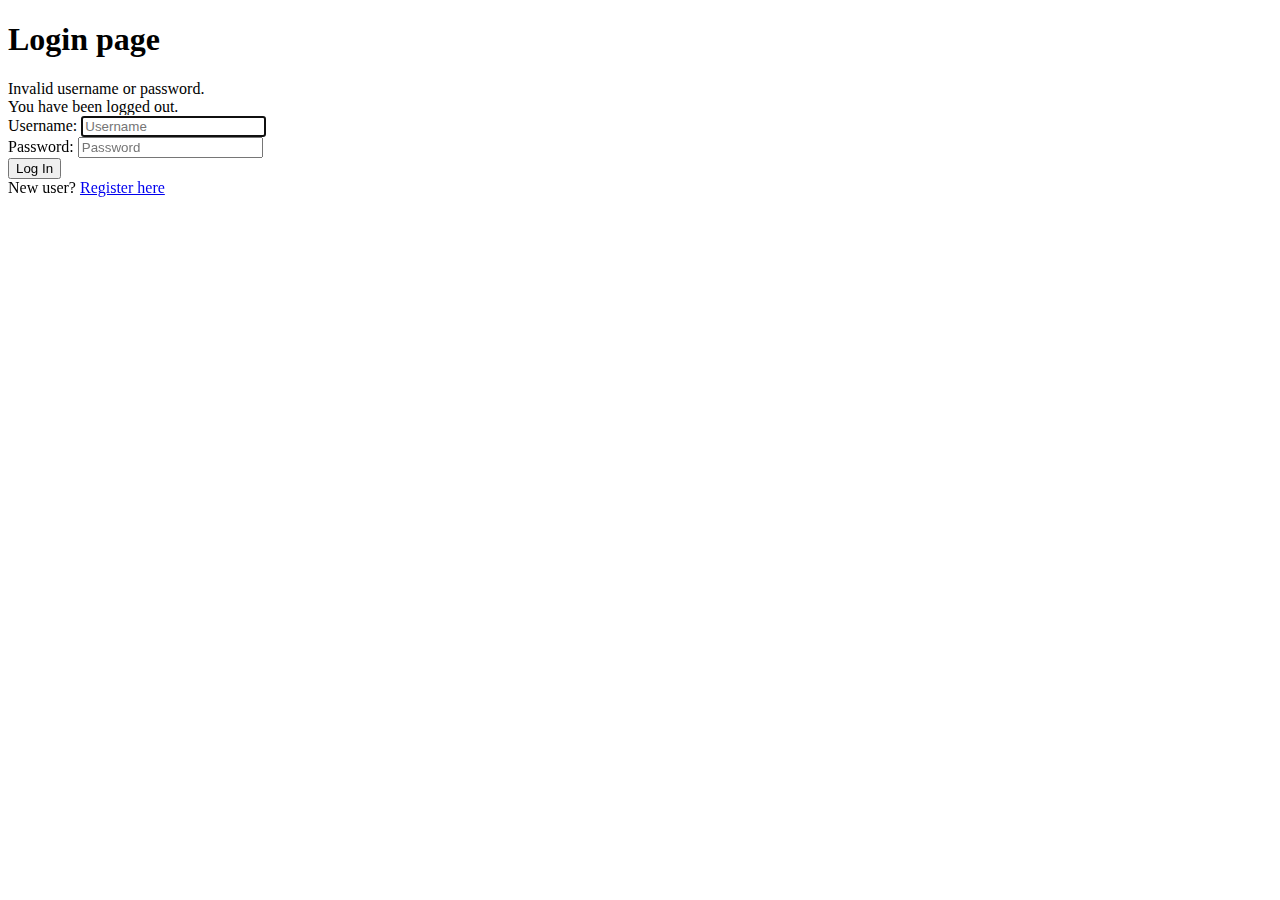
==== blog/src/main/resources/templates/login.html @ 23cf9c7a "-added create_post.html -added edit_post.html -added registration.html -added CRUD to posts.html -up" ====
<!DOCTYPE html>
<html xmlns:th="http://www.thymeleaf.org">

<head th:replace="~{master-template::site-head}">
    <title>Login Page</title>
</head>

<body>

<header th:replace="~{master-template::site-header}"></header>

<div class="container">

    <div class="row">
        <div class="col-md-6 col-md-offset-3">
            <h1>Login page</h1>
            <form th:action="@{/login}" method="post">
                <div th:if="${param.error}">
                    <div class="alert alert-danger">Invalid username or
                        password.</div>
                </div>
                <div th:if="${param.logout}">
                    <div class="alert alert-info">You have been logged out.</div>
                </div>
                <div class="form-group">
                    <label for="username">Username</label>: <input type="text"
                                                                   id="username" name="username" class="form-control"
                                                                   autofocus="autofocus" placeholder="Username" />
                </div>
                <div class="form-group">
                    <label for="password">Password</label>: <input type="password"
                                                                   id="password" name="password" class="form-control"
                                                                   placeholder="Password" />
                </div>
                <div class="form-group">
                    <div class="row">
                        <div class="col-sm-6 col-sm-offset-3">
                            <input type="submit" name="login-submit" id="login-submit"
                                   class="form-control btn btn-primary" value="Log In" />
                        </div>
                    </div>
                </div>
                <div class="form-group">
						<span>New user? <a href="/" th:href="@{/registration}">Register
								here</a></span>
                </div>
            </form>
        </div>
    </div>
</div>


<footer th:replace="~{master-template::site-footer}"> </footer>

</body>
</html>
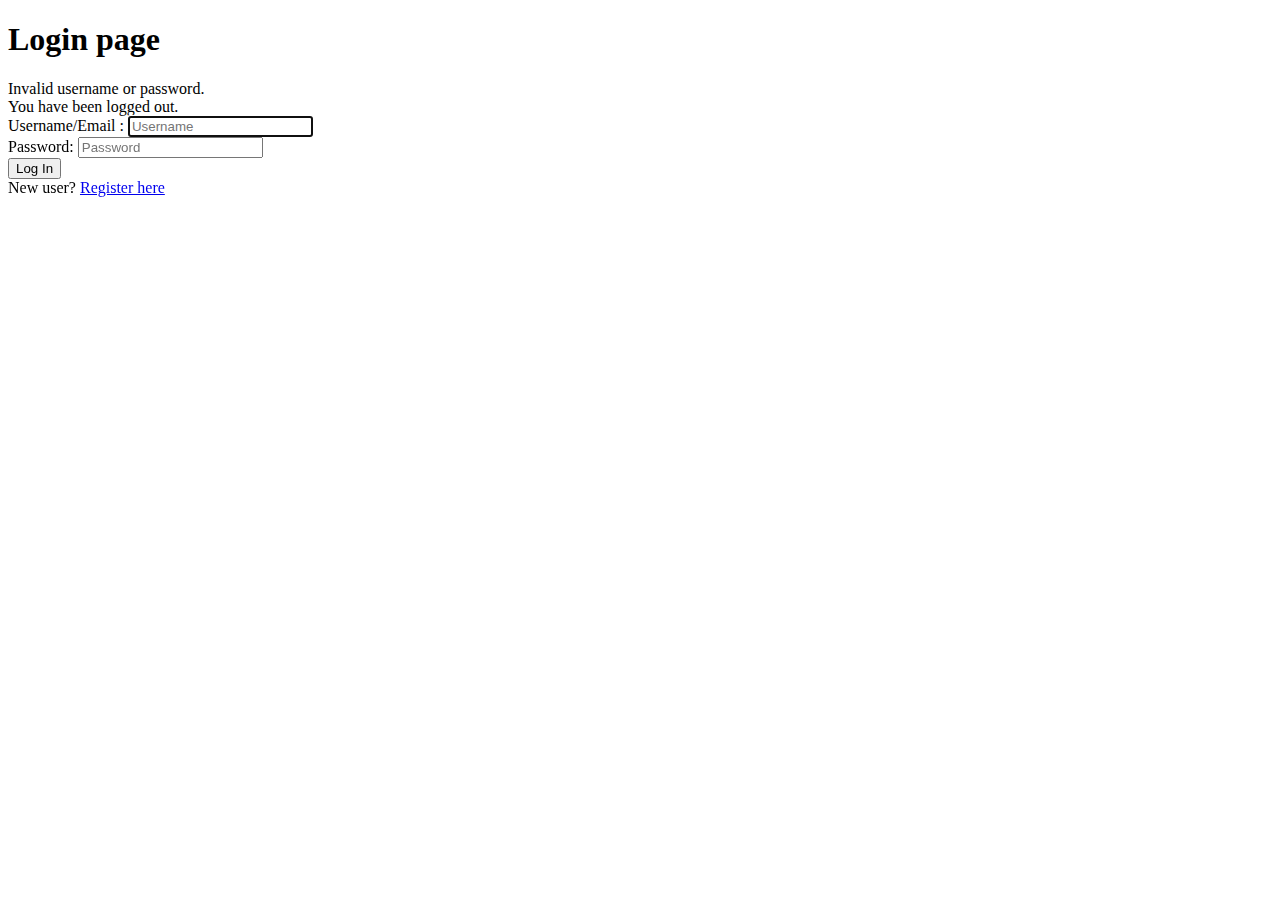
==== commit 17642229: "-created registration.html -created RegistrationController.java" ====
--- a/blog/src/main/resources/templates/login.html
+++ b/blog/src/main/resources/templates/login.html
@@ -12,9 +12,12 @@
 <div class="container">
 
     <div class="row">
-        <div class="col-md-6 col-md-offset-3">
+        <div class="col">
+
             <h1>Login page</h1>
+
             <form th:action="@{/login}" method="post">
+
                 <div th:if="${param.error}">
                     <div class="alert alert-danger">Invalid username or
                         password.</div>
@@ -23,20 +26,20 @@
                     <div class="alert alert-info">You have been logged out.</div>
                 </div>
                 <div class="form-group">
-                    <label for="username">Username</label>: <input type="text"
+                    <label for="username">Username/Email </label>: <input type="text"
                                                                    id="username" name="username" class="form-control"
                                                                    autofocus="autofocus" placeholder="Username" />
                 </div>
                 <div class="form-group">
-                    <label for="password">Password</label>: <input type="password"
-                                                                   id="password" name="password" class="form-control"
+                    <label for="password-login">Password</label>: <input type="password"
+                                                                   id="password-login" name="password-login" class="form-control"
                                                                    placeholder="Password" />
                 </div>
                 <div class="form-group">
                     <div class="row">
-                        <div class="col-sm-6 col-sm-offset-3">
+                        <div class="col2">
                             <input type="submit" name="login-submit" id="login-submit"
-                                   class="form-control btn btn-primary" value="Log In" />
+                                   class="form-control-btn" value="Log In" />
                         </div>
                     </div>
                 </div>
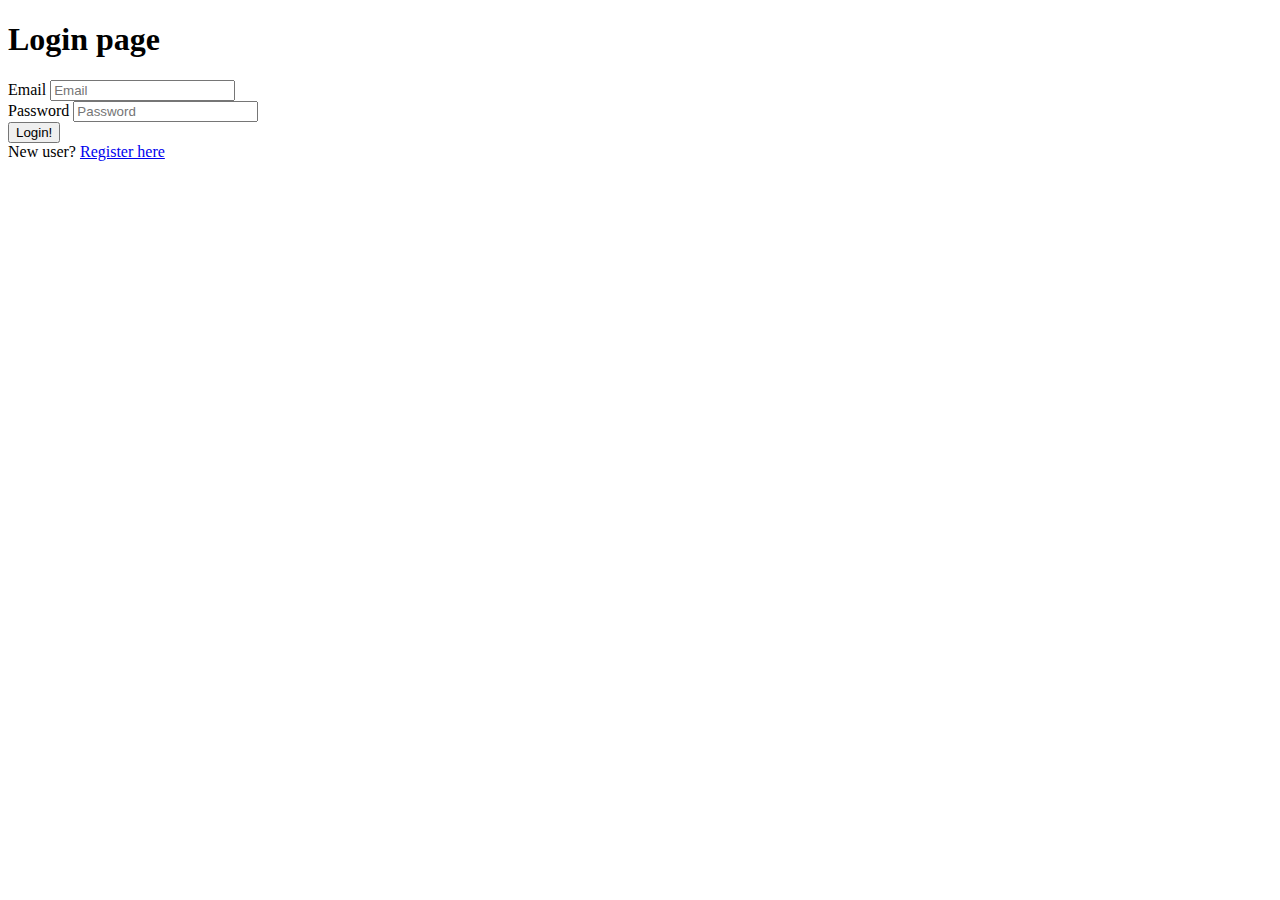
==== commit 45a795a8: "updated create_post.html updated PostController.java updated UserService.java" ====
--- a/blog/src/main/resources/templates/login.html
+++ b/blog/src/main/resources/templates/login.html
@@ -1,13 +1,13 @@
 <!DOCTYPE html>
 <html xmlns:th="http://www.thymeleaf.org">
 
-<head th:replace="~{master-template::site-head}">
+<head th:replace="~{master_template::site-head}">
     <title>Login Page</title>
 </head>
 
 <body>
 
-<header th:replace="~{master-template::site-header}"></header>
+<header th:replace="~{master_template::site-header}"></header>
 
 <div class="container">
 
@@ -16,33 +16,20 @@
 
             <h1>Login page</h1>
 
-            <form th:action="@{/login}" method="post">
+            <form action="#"
+                  th:action="@{/login}"
+                  method="POST">
+                <div>
+                    <label for="email">Email</label>
+                    <input id="email" type="text" name="email" placeholder="Email" />
+                </div>
+                <div>
+                    <label for="password">Password</label>
+                    <input id="password" type="password" name="password" placeholder="Password" />
+                </div>
+                <button type="submit">Login!</button>
+            </form>
 
-                <div th:if="${param.error}">
-                    <div class="alert alert-danger">Invalid username or
-                        password.</div>
-                </div>
-                <div th:if="${param.logout}">
-                    <div class="alert alert-info">You have been logged out.</div>
-                </div>
-                <div class="form-group">
-                    <label for="username">Username/Email </label>: <input type="text"
-                                                                   id="username" name="username" class="form-control"
-                                                                   autofocus="autofocus" placeholder="Username" />
-                </div>
-                <div class="form-group">
-                    <label for="password-login">Password</label>: <input type="password"
-                                                                   id="password-login" name="password-login" class="form-control"
-                                                                   placeholder="Password" />
-                </div>
-                <div class="form-group">
-                    <div class="row">
-                        <div class="col2">
-                            <input type="submit" name="login-submit" id="login-submit"
-                                   class="form-control-btn" value="Log In" />
-                        </div>
-                    </div>
-                </div>
                 <div class="form-group">
 						<span>New user? <a href="/" th:href="@{/registration}">Register
 								here</a></span>
@@ -53,7 +40,7 @@
 </div>
 
 
-<footer th:replace="~{master-template::site-footer}"> </footer>
+<footer th:replace="~{master_template::site-footer}"> </footer>
 
 </body>
 </html>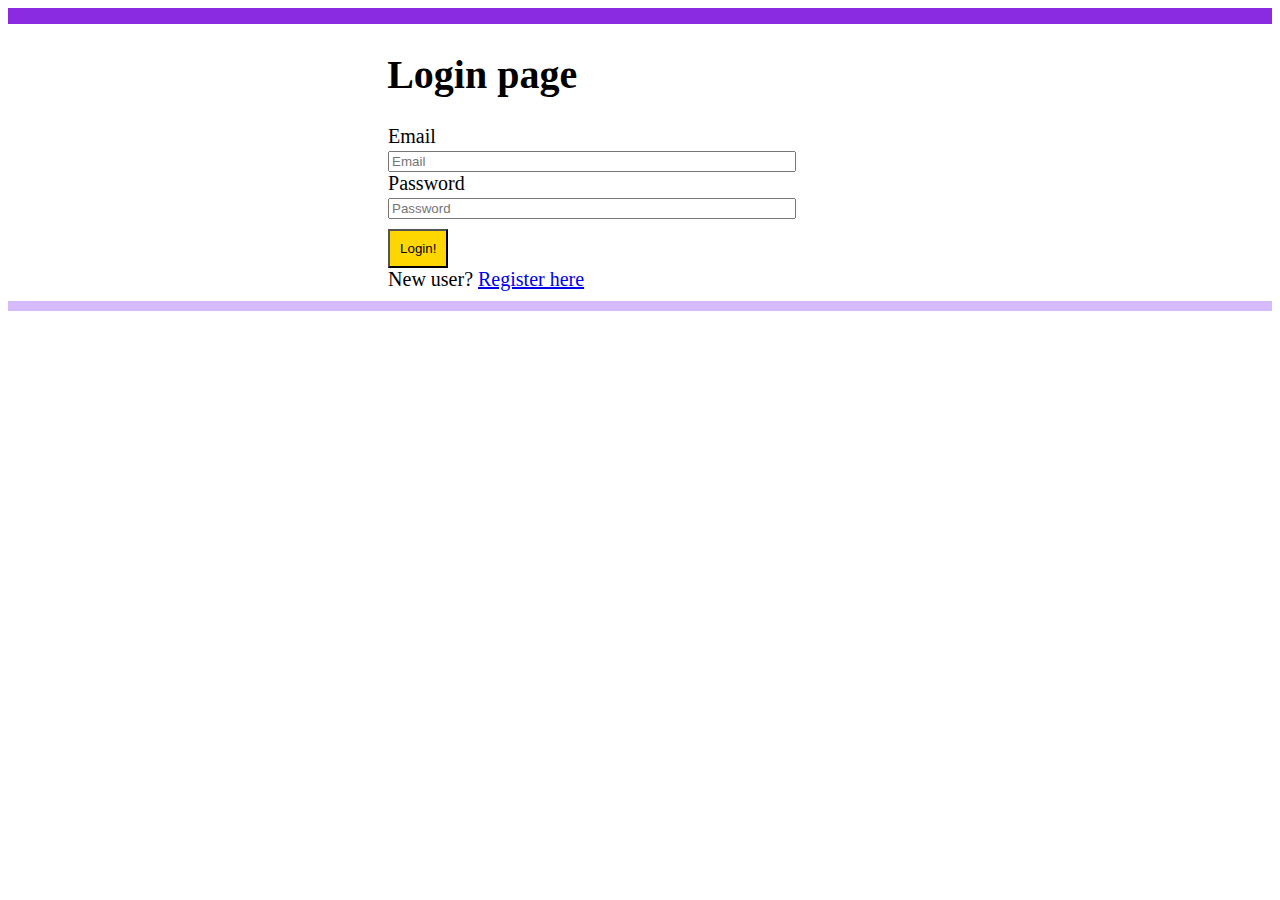
==== commit cf5292ee: "-added css for login forms" ====
--- a/blog/src/main/resources/templates/login.html
+++ b/blog/src/main/resources/templates/login.html
@@ -2,6 +2,7 @@
 <html xmlns:th="http://www.thymeleaf.org">
 
 <head th:replace="~{master_template::site-head}">
+    <link rel="stylesheet" href="../static/css/styles.css" th:href="@{/css/styles.css}" />
     <title>Login Page</title>
 </head>
 
@@ -12,29 +13,32 @@
 <div class="container">
 
     <div class="row">
-        <div class="col">
+        <div class="log-header">
 
             <h1>Login page</h1>
 
-            <form action="#"
-                  th:action="@{/login}"
-                  method="POST">
-                <div>
-                    <label for="email">Email</label>
-                    <input id="email" type="text" name="email" placeholder="Email" />
-                </div>
-                <div>
-                    <label for="password">Password</label>
-                    <input id="password" type="password" name="password" placeholder="Password" />
-                </div>
-                <button type="submit">Login!</button>
-            </form>
+            <div class ="login">
+                <form action="#"
+                      th:action="@{/login}"
+                      method="POST">
+                    <div>
+                        <label for="email">Email</label>
+                        <input id="email" type="text" name="email" placeholder="Email" />
+                    </div>
+                    <div>
+                        <label for="password">Password</label>
+                        <input id="password" type="password" name="password" placeholder="Password" />
+                    </div>
+                    <button id="button" type="submit">Login!</button>
+                </form>
 
                 <div class="form-group">
 						<span>New user? <a href="/" th:href="@{/registration}">Register
 								here</a></span>
                 </div>
-            </form>
+
+            </div>
+
         </div>
     </div>
 </div>
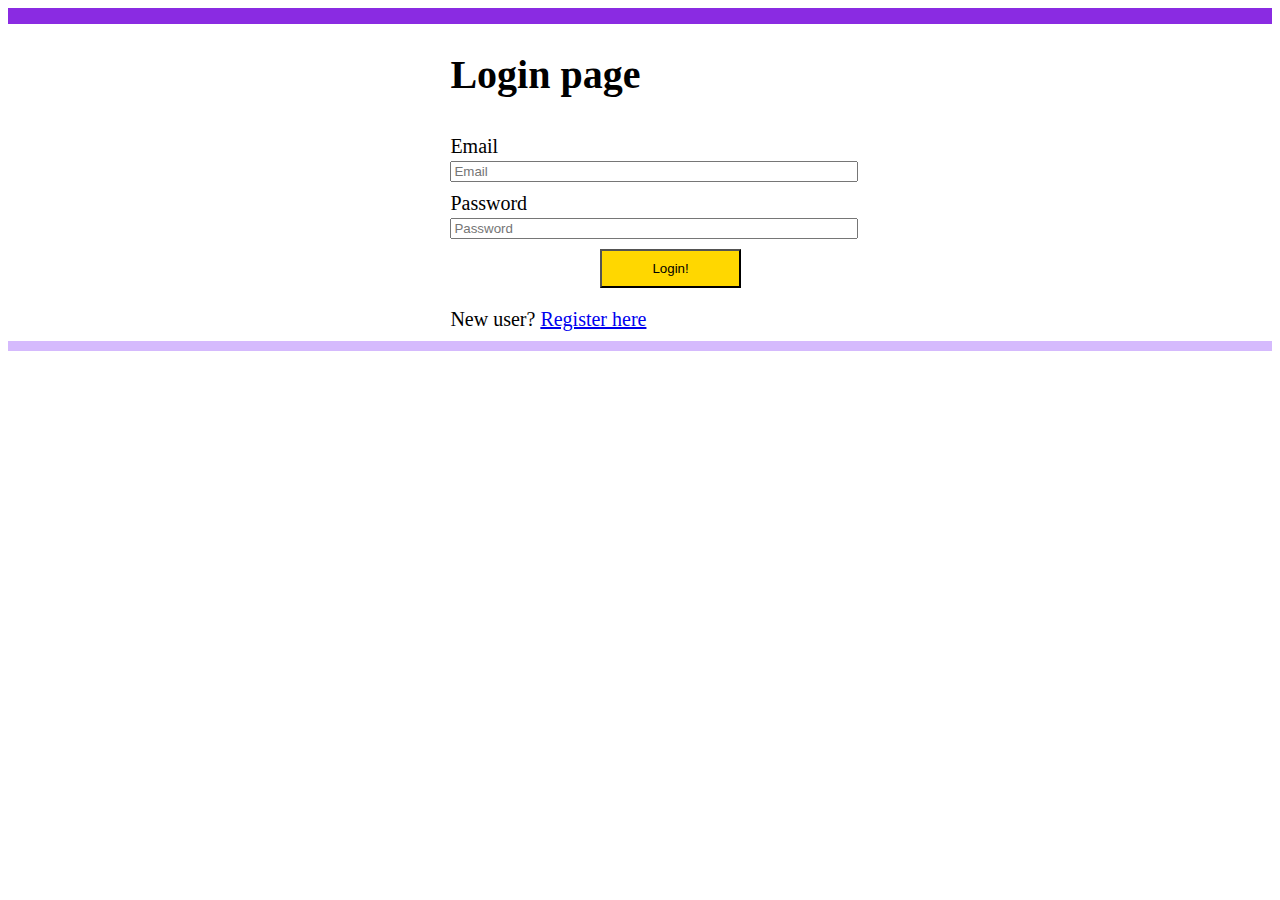
==== commit ac764ad3: "-added css for login forms" ====
--- a/blog/src/main/resources/templates/login.html
+++ b/blog/src/main/resources/templates/login.html
@@ -32,7 +32,7 @@
                     <button id="button" type="submit">Login!</button>
                 </form>
 
-                <div class="form-group">
+                <div class="form-new-user">
 						<span>New user? <a href="/" th:href="@{/registration}">Register
 								here</a></span>
                 </div>
